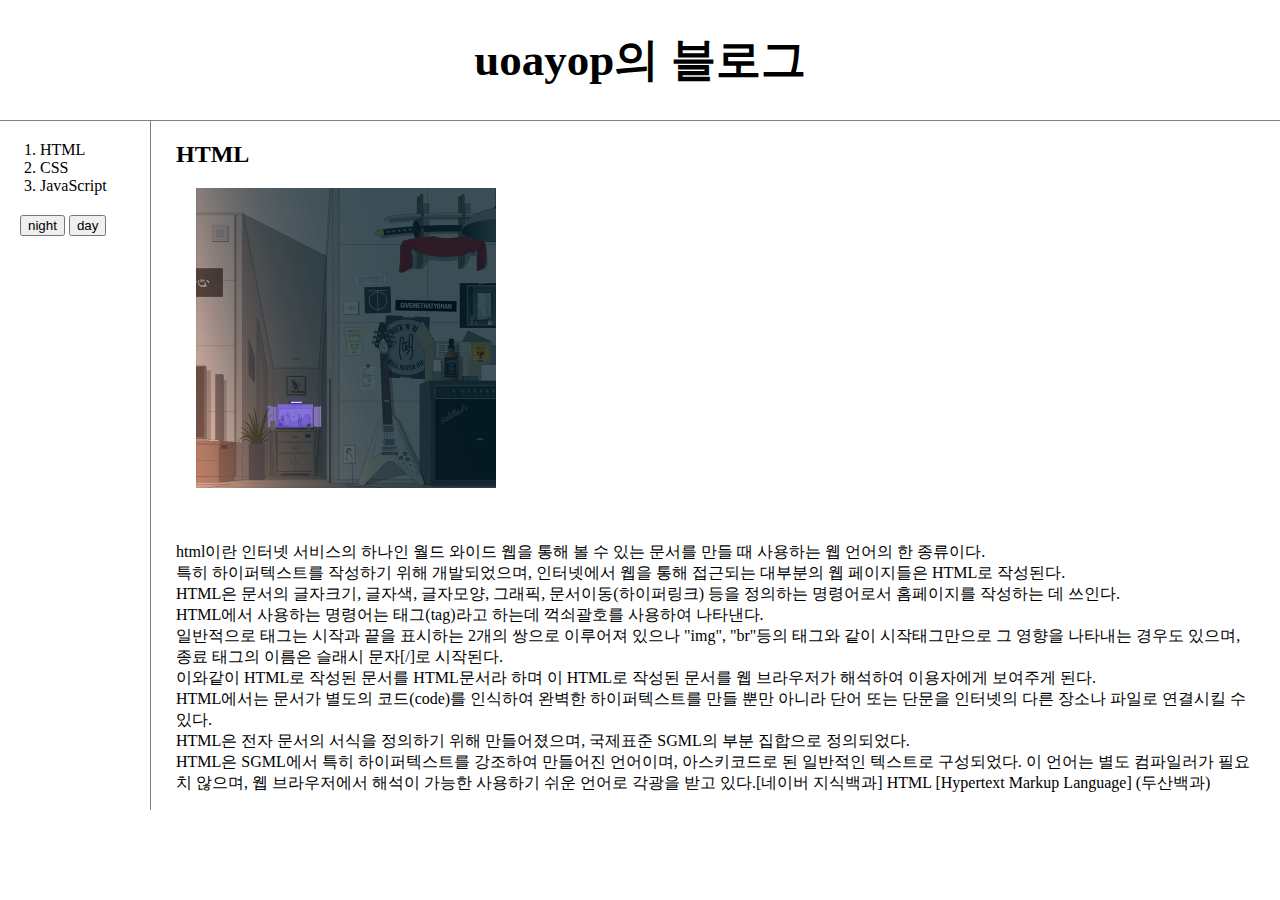
==== 1.html @ 0b3114bb "야간모드, 주간모드 구현" ====
<!doctype html>
<html>
<head>
  <title>WEB1 - HTML</title>
  <meta charset="utf-8">
  <link rel="stylesheet" href="JavaScript_style.css">
</head>
<body>
  <h1><a href="index.html">uoayop의 블로그</a></h1>
  <div id="grid">
    <div id="category">
      <ol>
        <li><a href="1.html">HTML</a></li>
        <li><a href="2.html">CSS</a></li>
        <li><a href="3.html">JavaScript</a></li>
      </ol>
      <input type="button" value="night" onclick="
      document.querySelector('body').style.backgroundColor='black';
      document.querySelector('body').style.color='white';
      var select = document.querySelectorAll('a');
      for (i=0;i<select.length; i++) {
         select[i].style.color='white';
       }
      ">
      <input type="button" value="day" onclick="
      document.querySelector('body').style.backgroundColor='white';
      document.querySelector('body').style.color='black';
      var select = document.querySelectorAll('a');
      for (i=0;i<select.length; i++) {
         select[i].style.color='black';
       }
      ">
    </div>
    <div id="content">
      <h2>HTML</h2>
      <div id="youtube">
        <img src="yohan.jpeg" width="300px" height="300px" alt="hanyohan's album cover">
        <iframe width="400" height="300px" src="https://www.youtube.com/embed/plFQxxI93Us" frameborder="0" allow="accelerometer; autoplay; clipboard-write; encrypted-media; gyroscope; picture-in-picture" allowfullscreen></iframe>
      </div>
      <p style="margin-top:50px;"><a href="https://terms.naver.com/entry.nhn?docId=1168097&cid=40942&categoryId=32838"
        target="_blank" title="html 지식백과 검색 결과">html이란</a> 인터넷 서비스의 하나인 월드 와이드 웹을 통해 볼 수 있는 문서를 만들 때 사용하는 웹 언어의 한 종류이다.
      <br>특히 하이퍼텍스트를 작성하기 위해 개발되었으며, 인터넷에서 웹을 통해 접근되는 대부분의 웹 페이지들은 HTML로 작성된다.
      <br>HTML은 문서의 글자크기, 글자색, 글자모양, 그래픽, 문서이동(하이퍼링크) 등을 정의하는 명령어로서 홈페이지를 작성하는 데 쓰인다.
      <br>HTML에서 사용하는 명령어는 태그(tag)라고 하는데 꺽쇠괄호를 사용하여 나타낸다.
      <br>일반적으로 태그는 시작과 끝을 표시하는 2개의 쌍으로 이루어져 있으나 "img", "br"등의 태그와 같이 시작태그만으로 그 영향을 나타내는 경우도 있으며, 종료 태그의 이름은 슬래시 문자[/]로 시작된다.
      <br>이와같이 HTML로 작성된 문서를 HTML문서라 하며 이 HTML로 작성된 문서를 웹 브라우저가 해석하여 이용자에게 보여주게 된다.
      <br>HTML에서는 문서가 별도의 코드(code)를 인식하여 완벽한 하이퍼텍스트를 만들 뿐만 아니라 단어 또는 단문을 인터넷의 다른 장소나 파일로 연결시킬 수 있다.
      <br>HTML은 전자 문서의 서식을 정의하기 위해 만들어졌으며, 국제표준 SGML의 부분 집합으로 정의되었다.
      <br>HTML은 SGML에서 특히 하이퍼텍스트를 강조하여 만들어진 언어이며, 아스키코드로 된 일반적인 텍스트로 구성되었다.
      이 언어는 별도 컴파일러가 필요치 않으며, 웹 브라우저에서 해석이 가능한 사용하기 쉬운 언어로 각광을 받고 있다.[네이버 지식백과] HTML [Hypertext Markup Language] (두산백과)</p>
    </div>
  </div>
</body>
</html>
---- JavaScript_style.css ----
body{
margin: 0;
}
#youtube{
  display: inline;
  padding: 20px;
}
a{
  text-decoration: none;
  color: black;
}

h1{
  font-size: 45px; text-align: center;
  border-bottom:1px solid gray;
  margin: 0;
  padding: 30px;
}
ol{
  width: 100px;
  padding: 20px;
  margin: 0;
}
#grid{
  display: grid;
  grid-template-columns: 150px 1fr;
}
#grid #content{
  border-left: 1px solid gray;
  padding-left: 25px;
  padding-right: 25px;
}
#grid #category{
  margin-left: 20px;
  padding-bottom: 20px;
}

/* width가 900픽셀보다 작으면 */
@media(max-width:900px){
  #grid{
    display: block;
  }
  #grid ol{
    width: inherit;
    border-right: none;
    padding: 20px;
  }
  #grid #content{
    padding-left: 25px;
    border-top: 1px solid gray;
  }
  #youtube iframe{
    display: none;
  }
}
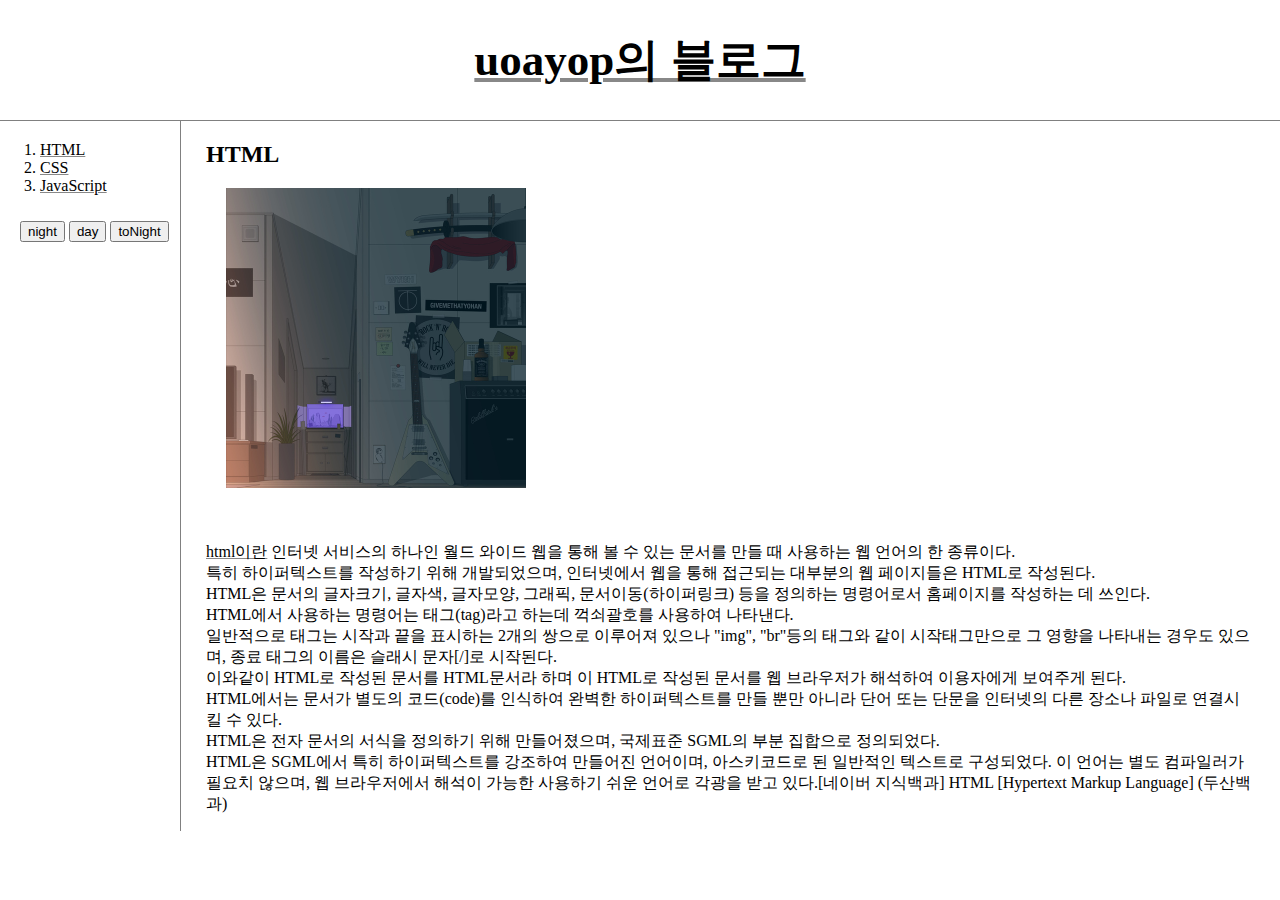
==== commit 1c387e88: "야간모드 토글 버튼 추가" ====
--- a/1.html
+++ b/1.html
@@ -14,22 +14,43 @@
         <li><a href="2.html">CSS</a></li>
         <li><a href="3.html">JavaScript</a></li>
       </ol>
-      <input type="button" value="night" onclick="
-      document.querySelector('body').style.backgroundColor='black';
-      document.querySelector('body').style.color='white';
-      var select = document.querySelectorAll('a');
-      for (i=0;i<select.length; i++) {
-         select[i].style.color='white';
-       }
-      ">
-      <input type="button" value="day" onclick="
-      document.querySelector('body').style.backgroundColor='white';
-      document.querySelector('body').style.color='black';
-      var select = document.querySelectorAll('a');
-      for (i=0;i<select.length; i++) {
-         select[i].style.color='black';
-       }
-      ">
+      <div id="buttons">
+        <input type="button" value="night" class="button" onclick="
+        document.querySelector('body').style.backgroundColor='black';
+        document.querySelector('body').style.color='white';
+        var select = document.querySelectorAll('a');
+        for (i=0;i<select.length; i++) {
+           select[i].style.color='white';
+         }
+        ">
+        <input type="button" value="day" class="button" onclick="
+        document.querySelector('body').style.backgroundColor='white';
+        document.querySelector('body').style.color='black';
+        var select = document.querySelectorAll('a');
+        for (i=0;i<select.length; i++) {
+           select[i].style.color='black';
+         }
+        ">
+         <input type="button" id="toggle" value="toNight" class="button" width="50px" onclick="
+         if (value === 'toNight'){
+            document.querySelector('body').style.backgroundColor='black';
+            document.querySelector('body').style.color='white';
+            var select = document.querySelectorAll('a');
+            for (i=0;i<select.length; i++) {
+               select[i].style.color='white';
+            }
+            this.value = 'toDay';
+         }else{
+           document.querySelector('body').style.backgroundColor='white';
+           document.querySelector('body').style.color='black';
+           var select = document.querySelectorAll('a');
+           for (i=0;i<select.length; i++) {
+              select[i].style.color='black';
+            }
+            this.value = 'toNight';
+        }
+        ">
+        </div>
     </div>
     <div id="content">
       <h2>HTML</h2>
--- a/JavaScript_style.css
+++ b/JavaScript_style.css
@@ -6,7 +6,7 @@
   padding: 20px;
 }
 a{
-  text-decoration: none;
+  text-decoration-color: #888888;
   color: black;
 }
 
@@ -21,9 +21,11 @@
   padding: 20px;
   margin: 0;
 }
+
+
 #grid{
   display: grid;
-  grid-template-columns: 150px 1fr;
+  grid-template-columns: 180px 1fr;
 }
 #grid #content{
   border-left: 1px solid gray;
@@ -35,8 +37,16 @@
   padding-bottom: 20px;
 }
 
+#buttons{
+  line-height: 30px;
+}
+
+.button{
+  vertical-align: middle;
+}
+
 /* width가 900픽셀보다 작으면 */
-@media(max-width:900px){
+@media(max-width:973px){
   #grid{
     display: block;
   }
@@ -50,6 +60,15 @@
     border-top: 1px solid gray;
   }
   #youtube iframe{
+    width: auto;
+  }
+  #buttons{
+    line-height:normal;
+  }
+}
+
+@media(max-width:696px){
+  #youtube iframe{
     display: none;
   }
 }
